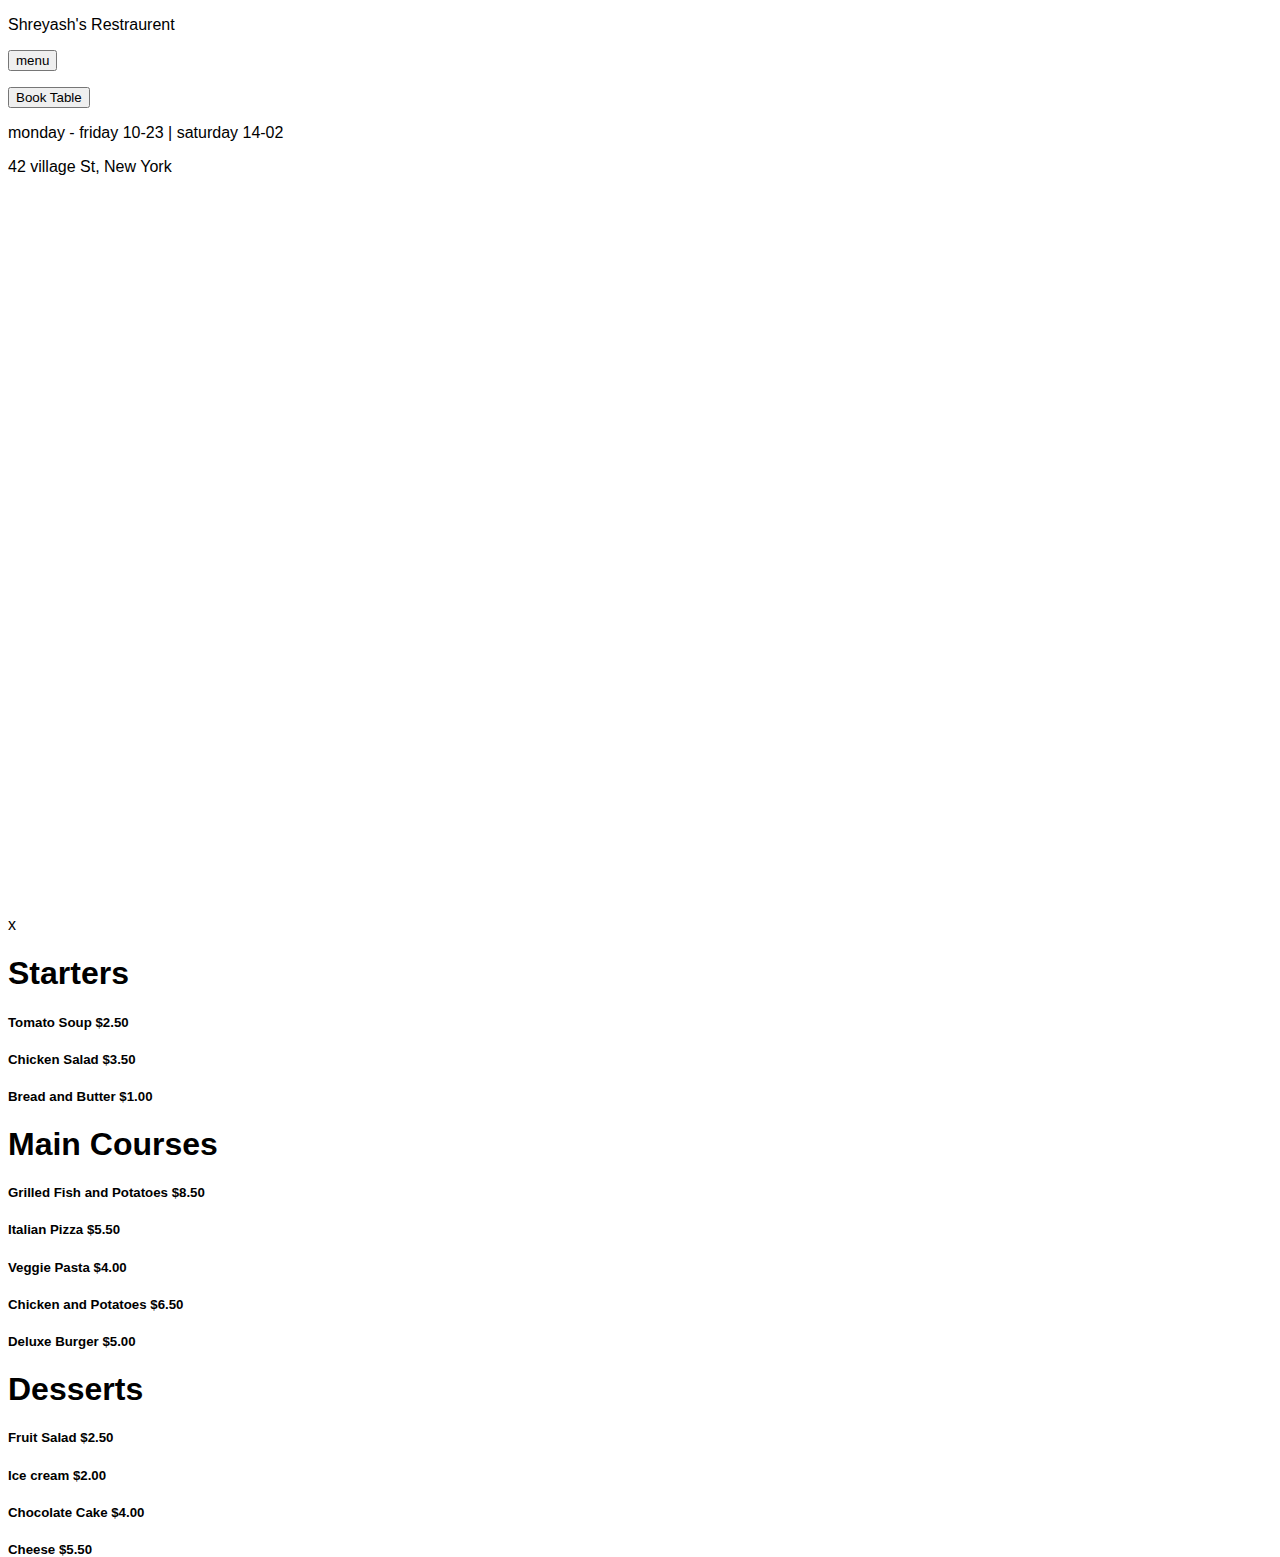
==== index.html @ cdba40a8 "Rename home.html to index.html" ====
<!DOCTYPE html>
<html>
<title>My Hotel</title>
<meta charset="UTF-8">
<meta name="viewport" content="width=device-width, initial-scale=1">
<link rel="stylesheet" href="home.css">
<!--link rel="stylesheet" href="https://fonts.googleapis.com/css?family=Raleway"-->
<style>
body,h1,h5 {font-family: "Raleway", sans-serif}
body, html {height: 100%}
.bgimg {
  background-image: url('onepage_restaurant.jpg');
  min-height: 100%;
  background-position: center;
  background-size: cover;
}
</style>
<body>

<div class="bgimg w3-display-container w3-text-white">
  <div class="w3-display-middle w3-jumbo">
    <p>Shreyash's Restraurent</p>
  </div>
  <div class="w3-display-topleft w3-container w3-xlarge">
    <p><button onclick="document.getElementById('menu').style.display='block'" class="w3-button w3-black">menu</button></p>
    <p><button onclick="location.href='book.html'" class="w3-button w3-black">Book Table</button></p>
  </div>
  <div class="w3-display-bottomleft w3-container">
    <p class="w3-xlarge">monday - friday 10-23 | saturday 14-02</p>
    <p class="w3-large">42 village St, New York</p>
  </div>
</div>

<!-- Menu Modal -->
<div id="menu" class="w3-modal">
  <div class="w3-modal-content w3-animate-zoom">
    <div class="w3-container w3-black w3-display-container">
      <span onclick="document.getElementById('menu').style.display='none'" class="w3-button w3-display-topright w3-large">x</span>
      <h1>Starters</h1>
    </div>
    <div class="w3-container">
      <h5>Tomato Soup <b>$2.50</b></h5>
      <h5>Chicken Salad <b>$3.50</b></h5>
      <h5>Bread and Butter <b>$1.00</b></h5>
    </div>
    <div class="w3-container w3-black">
      <h1>Main Courses</h1>
    </div>
    <div class="w3-container">
      <h5>Grilled Fish and Potatoes <b>$8.50</b></h5>
      <h5>Italian Pizza <b>$5.50</b></h5>
      <h5>Veggie Pasta <b>$4.00</b></h5>
      <h5>Chicken and Potatoes <b>$6.50</b></h5>
      <h5>Deluxe Burger <b>$5.00</b></h5>
    </div>
    <div class="w3-container w3-black">
      <h1>Desserts</h1>
    </div>
    <div class="w3-container">
      <h5>Fruit Salad <b>$2.50</b></h5>
      <h5>Ice cream <b>$2.00</b></h5>
      <h5>Chocolate Cake <b>$4.00</b></h5>
      <h5>Cheese <b>$5.50</b></h5>
    </div>
  </div>
</div>



</body>
</html>
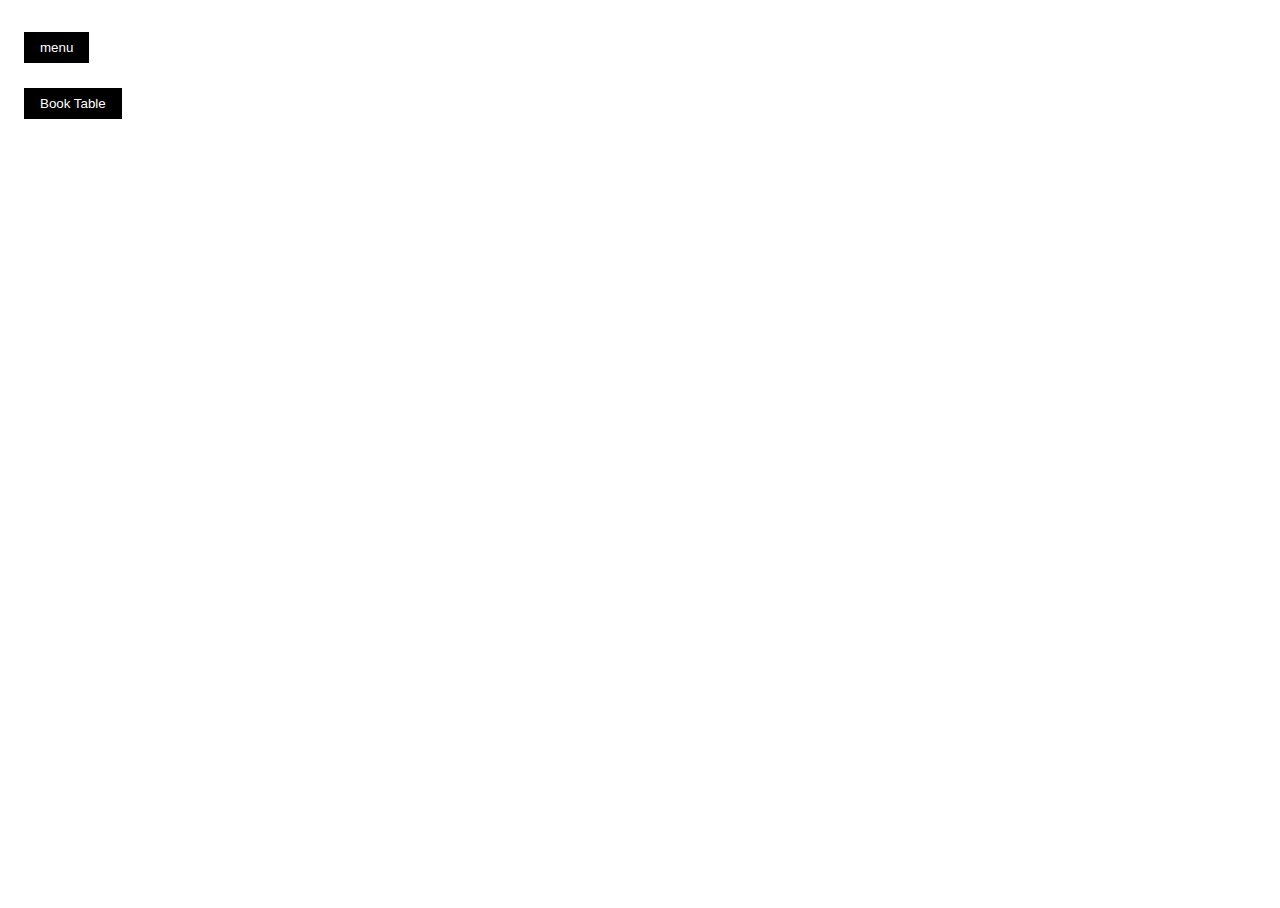
==== commit fe54b1d2: "Update index.html" ====
--- a/index.html
+++ b/index.html
@@ -3,7 +3,7 @@
 <title>My Hotel</title>
 <meta charset="UTF-8">
 <meta name="viewport" content="width=device-width, initial-scale=1">
-<link rel="stylesheet" href="home.css">
+<link rel="stylesheet" href="css/home.css">
 <!--link rel="stylesheet" href="https://fonts.googleapis.com/css?family=Raleway"-->
 <style>
 body,h1,h5 {font-family: "Raleway", sans-serif}
--- a/css/home.css
+++ b/css/home.css
@@ -0,0 +1,86 @@
+.w3-display-container{
+    position:relative
+}
+.w3-text-white{
+    color:#fff
+}
+.w3-display-middle{
+    position:absolute;
+    top:50%;
+    left:50%;
+    transform:translate(-50%,-50%);
+    -ms-transform:translate(-50%,-50%);
+}
+.w3-jumbo{
+    font-size:64px;
+}
+.w3-display-topleft{
+    position:absolute;
+    left:0;
+    top:0
+}
+.w3-display-topright{
+    position:absolute;
+    right:0;
+    top:0
+}
+.w3-container{
+    padding:0.01em 16px
+}
+.w3-xlarge{
+    font-size:24px;
+}
+.w3-button{
+    border:none
+    ;display:inline-block;
+    padding:8px 16px;
+    vertical-align:middle;
+    overflow:hidden;
+    text-decoration:none;
+    color:inherit;
+    background-color:inherit;
+    text-align:center;
+    cursor:pointer;
+    white-space:nowrap
+}
+.w3-black{
+    color:#fff;
+    background-color:#000;
+}
+.w3-display-bottomleft{
+    position:absolute;
+    left:0;
+    bottom:0;
+}
+.w3-display-bottomright{
+    position:absolute;
+    right:0;
+    bottom:0;
+}
+.w3-large{
+    font-size:18px;
+}
+.w3-modal{
+    z-index:3;
+    display:none;
+    padding-top:30px;
+    position:fixed;
+    left:0;
+    top:0;
+    width:100%;
+    height:100%;
+    overflow:auto;
+    background-color:rgb(0,0,0);
+    background-color:rgba(0,0,0,0.4)
+}
+.w3-modal-content{
+    margin:auto;
+    background-color:#fff;
+    position:relative;
+    padding:0;
+    outline:0;
+    width:600px;
+}
+.w3-animate-zoom {
+    animation:animatezoom 0.6s;
+}
